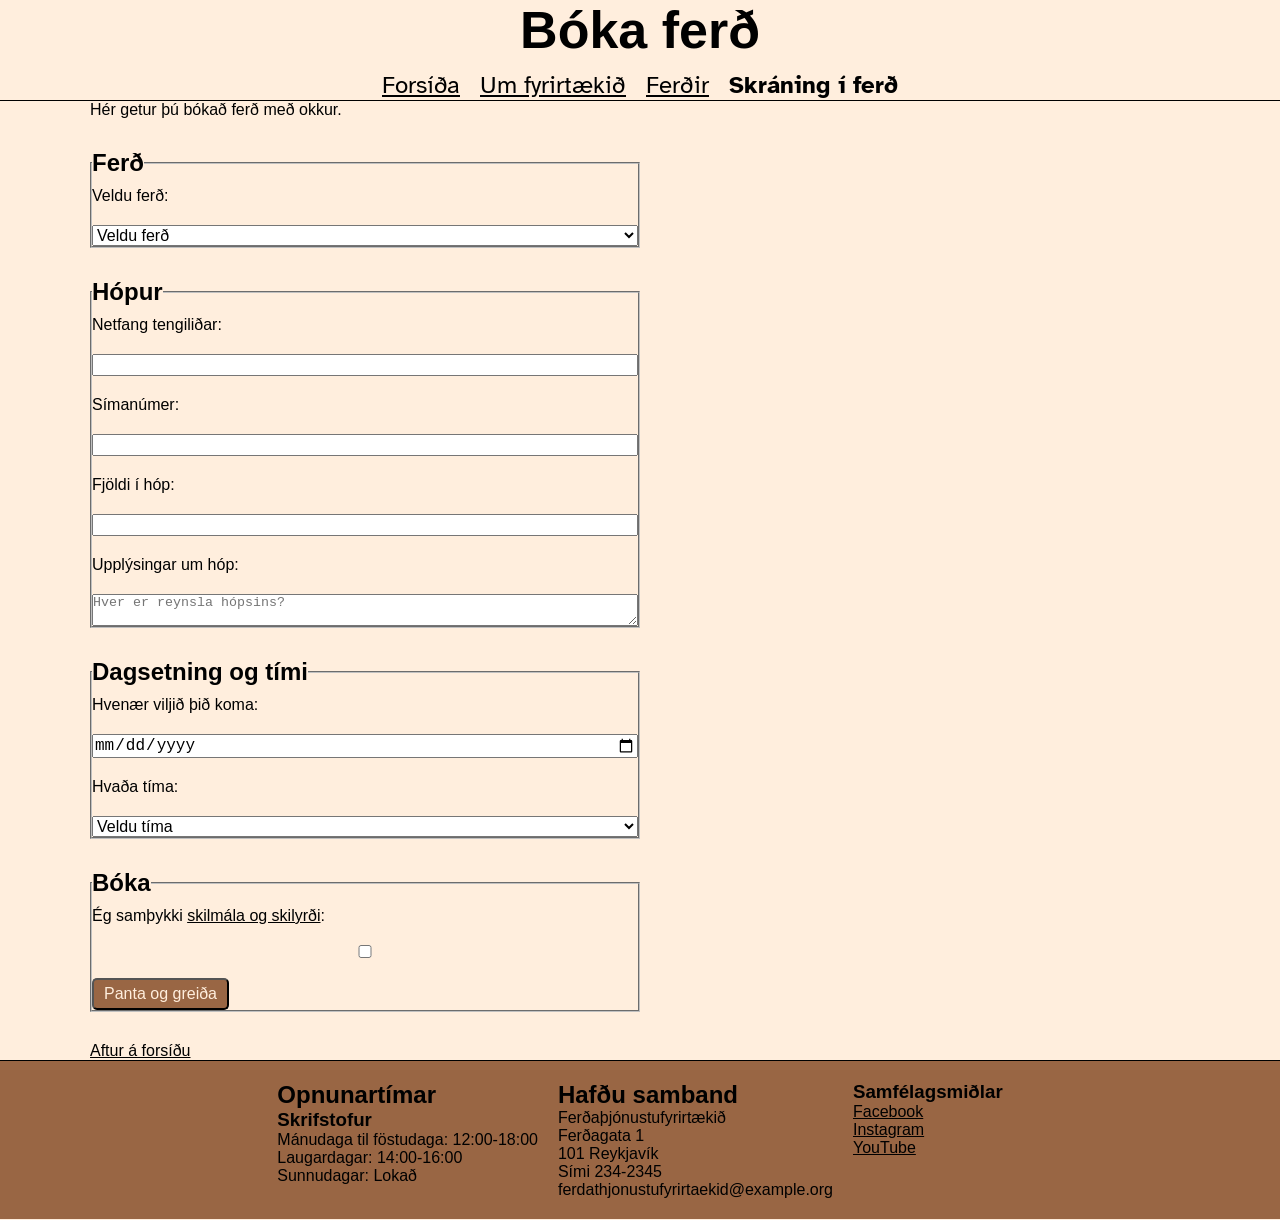
==== sidur/Bokaferd.html @ 266e81e2 "Verkefni 2" ====
<!doctype html>
<html lang="is">
  <head>
    <meta charset="utf-8" />
    <meta name="viewport" content="width=device-width, initial-scale=1" />
    <meta name="description" content="Bókaðu ferðina þína hjá okkur." />
    <meta property="og:title" content="Bóka ferð" />
    <meta property="og:description" content="Bókaðu ferðina þína hjá okkur." />
    <meta property="og:image" content="../myndir/seljalandsfoss.jpg" />
    <title>Bóka ferð</title>
    <link rel="stylesheet" href="../styles.css" />
  </head>
  <body>
    <header>
      <h1>Bóka ferð</h1>
      <p><a href="#efnid" class="sr-only ">Beint í efni</a></p>
    </header>
      <nav>
        <a href="../index.html">Forsíða</a>
        <a href="um.html">Um fyrirtækið</a>
        <a href="ferdir.html">Ferðir</a>
       <strong>Skráning í ferð</strong>
      </nav>
    <main id="efnid">
      <p>Hér getur þú bókað ferð með okkur.</p>
      <form>
        <fieldset>
          <legend>Ferð</legend>
          <label for="trip">Veldu ferð:</label>
          <select id="trip" name="trip" required>
            <option value="">Veldu ferð</option>
            <option value="ice_climbing">Jöklaklifur</option>
            <option value="cozy_walk_south_coast">
              Róleg gönguferð á suðurlandi
            </option>
            <option value="golden_circle">Gullhringurinn</option>
            <option value="silver_box">Silfurkassinn</option>
            <option value="bronze_triangle">Bronsþríhyrningurinn</option>
            <option value="diving">Köfunarferð</option>
            <option value="northern_lights">Norðurljósaferð</option>
            <option value="walking_reykjavik">Reykjavíkurrölt</option>
          </select>
        </fieldset>
        <fieldset>
          <legend>Hópur</legend>
          <label for="email">Netfang tengiliðar:</label>
          <input type="email" id="email" name="email" required />
          <label for="phone">Símanúmer:</label>
          <input type="tel" id="phone" name="phone" />
          <label for="group_size">Fjöldi í hóp:</label>
          <input
            type="number"
            id="group_size"
            name="group_size"
            min="1"
            max="16"
            required
          />
          <label for="info">Upplýsingar um hóp:</label>
          <textarea
            id="info"
           name="info"
           placeholder="Hver er reynsla hópsins?"
           required
          ></textarea>
        </fieldset>
        <fieldset>
          <legend>Dagsetning og tími</legend>
          <label for="date">Hvenær viljið þið koma:</label>
          <input type="date" id="date" name="date" required />
          <label for="time">Hvaða tíma:</label>
          <select id="time" name="time" required>
            <option value="">Veldu tíma</option>
            <option value="morning">Fyrir hádegi</option>
            <option value="afternoon">Eftir hádegi</option>
            <option value="evening">Kvöld</option>
          </select>
        </fieldset>
        <fieldset>
          <legend>Bóka</legend>
          <label for="terms"
            >Ég samþykki
            <a href="um.html" target="_blank">skilmála og skilyrði</a>:</label
          >
          <input type="checkbox" id="terms" name="terms" required />
          <button type="submit" class="button">Panta og greiða</button>
        </fieldset>
      </form>
      <a href="../index.html">Aftur á forsíðu</a>
    </main>
    <footer>
  <div class="footer-content">
    <div>
      <h2>Opnunartímar</h2>
      <h3>Skrifstofur</h3>
      <ul>
        <li>Mánudaga til föstudaga: 12:00-18:00</li>
        <li>Laugardagar: 14:00-16:00</li>
        <li>Sunnudagar: Lokað</li>
      </ul>
    </div>

    <div>
      <h2>Hafðu samband</h2>
      <ul>
        <li>Ferðaþjónustufyrirtækið</li>
        <li>Ferðagata 1</li>
        <li>101 Reykjavík</li>
        <li>Sími 234-2345</li>
        <li>ferdathjonustufyrirtaekid@example.org</li>
      </ul>
    </div>

    <div>
      <h3>Samfélagsmiðlar</h3>
      <ul>
        <li><a href="https://www.facebook.com/HaskoliIslands/">Facebook</a></li>
        <li><a href="https://www.instagram.com/haskoli_islands/">Instagram</a></li>
        <li><a href="https://www.youtube.com/user/HIvarp/">YouTube</a></li>
      </ul>
    </div>
  </div>
</footer>
  </body>
</html>
---- styles.css ----
/**
 * CSS fyrir sýnilausn á verkefni 2.
 * Heldur einfalt en notar grunn CSS og flexbox.
 * _Ekki_ skalanlegt.
 */

/**
 * Fjarlægja gefið margin og padding af öllu.
 */
* {
  margin: 0;
  padding: 0;
}

/**
 * Setja border-box á öll element
 * => reiknum stærð box sem width + margin
 * padding + border ekki inní því.
 */
html {
  box-sizing: border-box;
  font-family: "Inter", sans-serif;
}

*,
*:before,
*:after {
  box-sizing: inherit;
}

/**
 * Hjálpar class sem felur sjónrænt það sem
 * skjálesarar lesa.
 */
.sr-only:not(:focus):not(:active) {
  clip: rect(0 0 0 0);
  clip-path: inset(50%);
  height: 1px;
  overflow: hidden;
  position: absolute;
  white-space: nowrap;
  width: 1px;
}

/** Letur **/

/* TODO setja inn letur */
@font-face {
  font-family: "Inter";
  src: url("fonts/Inter-VariableFont_opsz,wght.ttf") format("truetype-variations");
  font-weight: 100 900;
  font-style: normal;
}

@font-face {
  font-family: "Inter";
  src: url("fonts/Inter-Italic-VariableFont_opsz,wght.ttf") format("truetype-variations");
  font-weight: 100 900;
  font-style: italic;
}
@font-face {
  font-family: "Atkinson Hyperlegible";
  src: url("fonts/Atkinson_Hyperlegible/AtkinsonHyperlegible-Regular.ttf") format("truetype");
  font-weight: 400;
  font-style: normal;
}

@font-face {
  font-family: "Atkinson Hyperlegible";
  src: url("fonts/Atkinson_Hyperlegible/AtkinsonHyperlegible-Bold.ttf") format("truetype");
  font-weight: 700;
  font-style: normal;
}

@font-face {
  font-family: "Atkinson Hyperlegible";
  src: url("fonts/Atkinson_Hyperlegible/AtkinsonHyperlegible-Italic.ttf") format("truetype");
  font-weight: 400;
  font-style: italic;
}

@font-face {
  font-family: "Atkinson Hyperlegible";
  src: url("fonts/Atkinson_Hyperlegible/AtkinsonHyperlegible-BoldItalic.ttf") format("truetype");
  font-weight: 700;
  font-style: italic;
}
/**
 * Lætur myndir aldrei taka meira pláss en
 * foreldri skilgreinir.
 */
img {
  max-width: 100%;
}

/**
 * Litur á hlekkjum erfist frá foreldri
 */
a {
  color: inherit;
}

/**
 * Leturstærð erfist frá foreldri í form elements.
 */
input,
button,
select {
  font-size: inherit;
}

body {
  display: flex;
  flex-direction: column;
  align-items: center;
  font-size: 1rem;
  background: #ffeedd;
  color: #000000;
}

header,
nav,
footer {
  align-self: stretch;
}

main {
  max-width: 1100px;
  width: 100%;
}

/** Haus **/
header {
  display: flex;
  flex-direction: column;
  align-items: center;
}

header h1 {
  font-size: 3.25rem;
  margin-bottom: 10px;
}
/* TODO skilgreiningar fyrir haus/header */

/** Valmynd **/

/* TODO skilgreining fyrir nav  */
nav {
  position: sticky;
  top: 0;
  display: flex;
  justify-content: center;
  gap: 20px;
  font-family: "Atkinson Hyperlegible", sans-serif;
  font-size: 1.5rem;
  background: #ffeedd;
  border-bottom: 1px solid #000000;
}
/** Meginmál **/

main {
  max-width: 1100px;
}
/* TODO almennar skilgreiningar fyrir meginmál */

/** Fótur **/
footer {
  display: flex;
  justify-content: center;
  background: #996644;
  border-top: 1px solid #000000;
}

.footer-content {
  max-width: 800px;
  display: flex;
  justify-content: space-between;
  gap: 20px;
  padding: 20px;
}

.footer-content ul {
  list-style: none;
}
/* TODO skilgreiningar fyrir footer */

/** Flekar / cards á forsíðu **/

.cards {
  display: flex;
  flex-wrap: wrap;
  gap: 20px;
}

.card {
  flex: 1 1 45%;
  display: flex;
  flex-direction: column;
  gap: 20px;
}

.card img {
  width: 100%;
  height: 300px;
}

.card h2 {
  font-size: 2rem;
  font-weight: bold;
}

.button {
  display: inline-block;
  align-self: flex-start;
  background: #996644;
  color: #ffeedd;
  padding: 5px 10px;
  border-radius: 5px;
  font-size: 1rem;
  text-decoration: none;
}
/* TODO */

/** Textasíða **/

main > h2 {
  margin-bottom: 20px;
}

main > h3 {
  margin-bottom: 10px;
}

main > p {
  margin-bottom: 30px;
}

main img {
  width: 100%;
}

/* TODO */

/** Töflur **/

table {
  width: 100%;
  border-spacing: 0;
  text-align: left;
  margin-bottom: 30px;
}

th {
  font-weight: bold;
}

th,
td {
  padding: 10px;
}

tbody tr:nth-child(even) {
  background: #eebb99;
}
/* TODO  */

/** Form **/

form {
  display: flex;
  flex-direction: column;
  gap: 30px;
  margin-bottom: 30px;
}

fieldset {
  width: 50%;
  display: flex;
  flex-direction: column;
  gap: 20px;
}

legend {
  font-size: 1.5rem;
  font-weight: bold;
  margin-bottom: 10px;
}

input,
select,
textarea {
  width: 100%;
}

/* TODO */
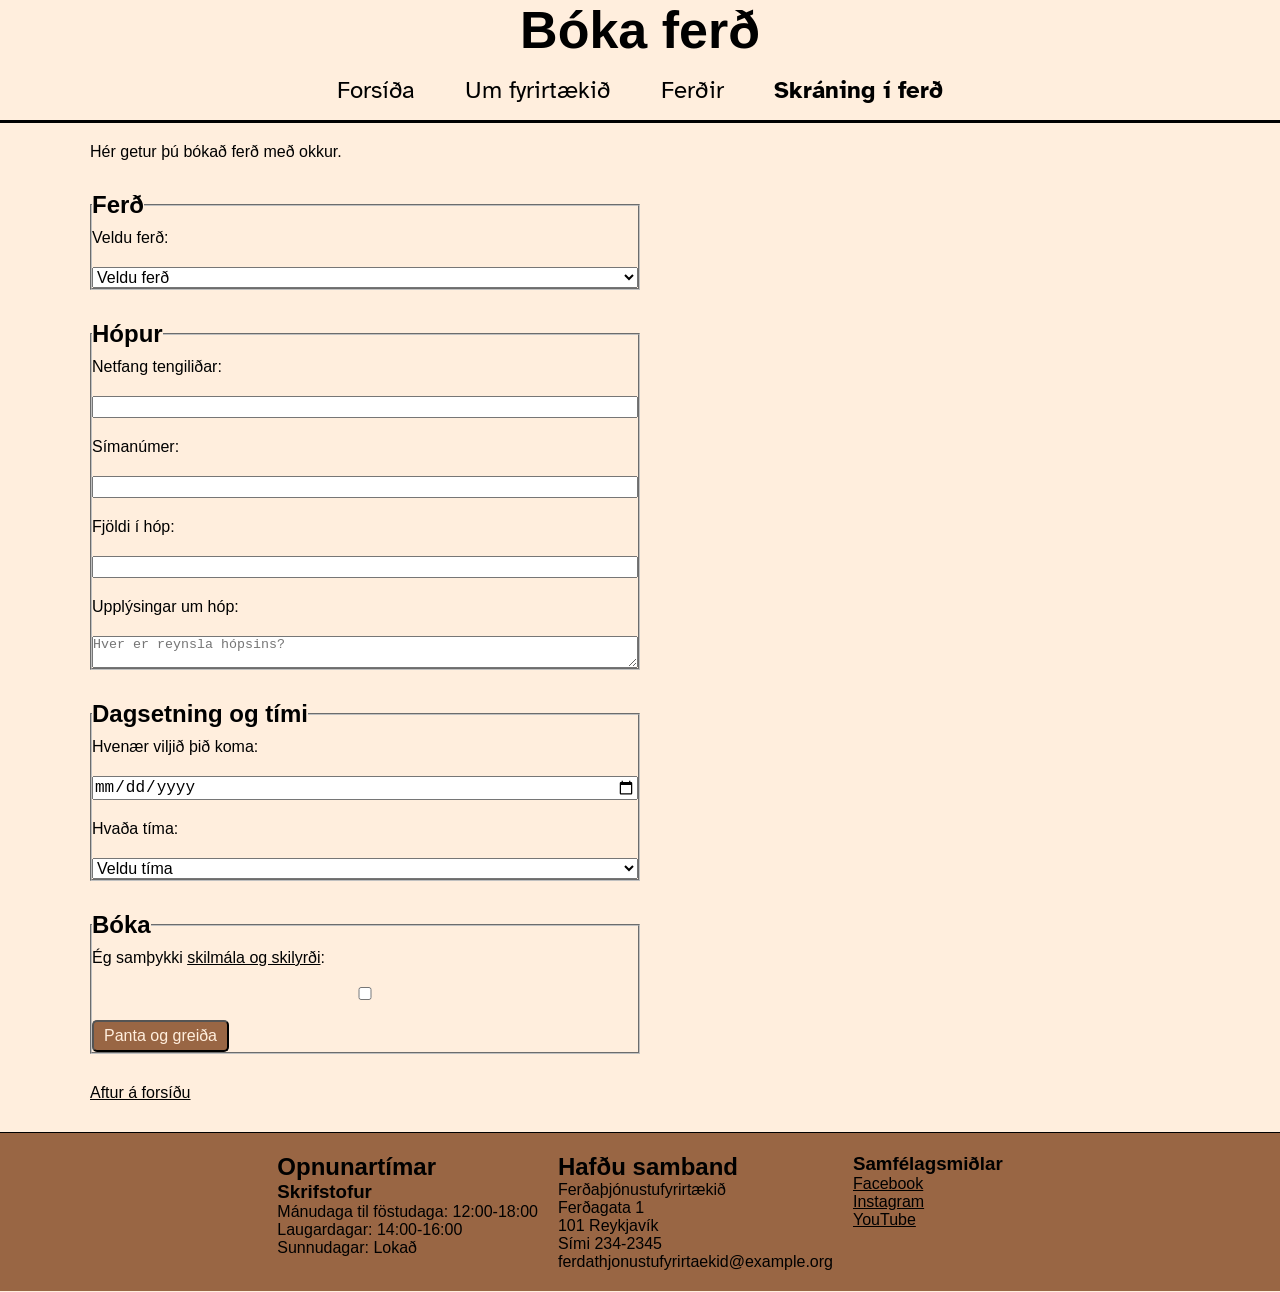
==== commit 7b0b24db: "Fix markup for accessibility in header" ====
--- a/sidur/Bokaferd.html
+++ b/sidur/Bokaferd.html
@@ -13,7 +13,7 @@
   <body>
     <header>
       <h1>Bóka ferð</h1>
-      <p><a href="#efnid" class="sr-only ">Beint í efni</a></p>
+      <a href="#efnid" class="sr-only">Beint í efni</a>
     </header>
       <nav>
         <a href="../index.html">Forsíða</a>
--- a/styles.css
+++ b/styles.css
@@ -124,10 +124,6 @@
   align-self: stretch;
 }
 
-main {
-  max-width: 1100px;
-  width: 100%;
-}
 
 /** Haus **/
 header {
@@ -150,17 +146,36 @@
   top: 0;
   display: flex;
   justify-content: center;
-  gap: 20px;
+  gap: 30px;
   font-family: "Atkinson Hyperlegible", sans-serif;
   font-size: 1.5rem;
   background: #ffeedd;
-  border-bottom: 1px solid #000000;
-}
+  padding-bottom: 10px;
+  border-bottom: 3px solid #000000;
+  margin-bottom: 20px;
+}
+
+nav a,
+nav strong {
+  text-decoration: none;
+  padding: 5px 10px;
+}
+
+nav a:hover,
+nav a:focus {
+  font-weight: bold;
+  text-decoration: underline;
+}
+
 /** Meginmál **/
 
 main {
   max-width: 1100px;
-}
+  width: 100%;
+  margin-bottom: 30px;
+}
+
+
 /* TODO almennar skilgreiningar fyrir meginmál */
 
 /** Fótur **/
@@ -292,4 +307,4 @@
   width: 100%;
 }
 
-/* TODO */
+/* TODO */
